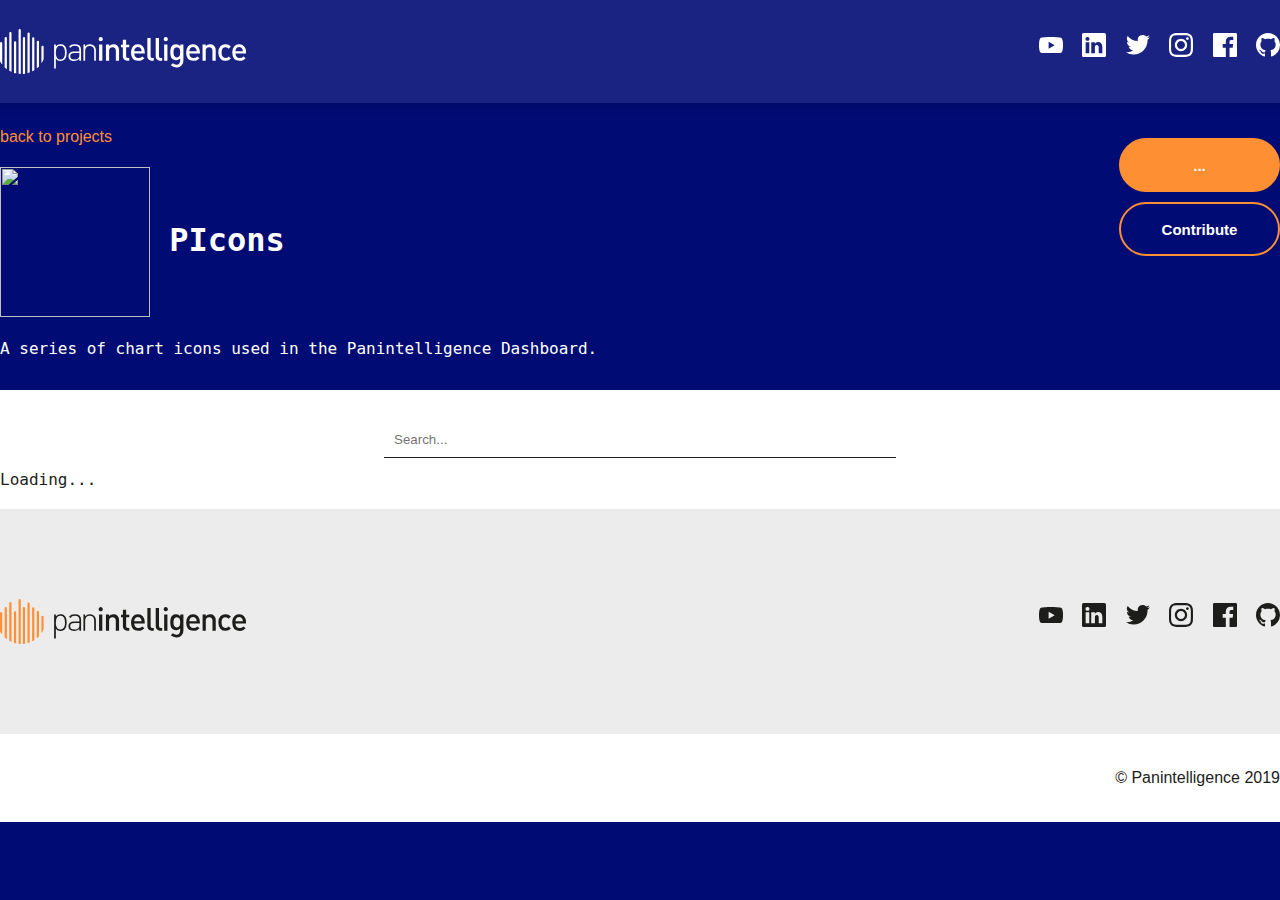
==== picons.html @ 9a56d72b "WIP" ====
<html>

<head>
    <link rel="stylesheet" href="/css/pan.css">
    <title>Picons - Panintelligence Open Source Home</title>
</head>

<body>
    <link href="" rel="stylesheet">
    <div class="header">
        <div class="header-content">
            <div class="logo">
                <a href="https://panintelligence.com"><img src="/images/logo.svg" width="246" height="45"
                        alt="Panintelligence"></a>
            </div>
            <div class="social">
                <a href="https://www.youtube.com/channel/UCTKHAY_NqZS5fNO_2GrLcGA" target="_blank">
                    <svg class="social-icon" xmlns="https://www.youtube.com/channel/UCTKHAY_NqZS5fNO_2GrLcGA"
                        viewBox="0 0 22.93 15.98" width="24">
                        <g id="Layer_2" data-name="Layer 2">
                            <g id="Layer_1-2" data-name="Layer 1">
                                <path id="path5068" class="cls-1"
                                    d="M11.47,0c-4.5,0-9,.34-10,1-2,1.38-2,12.54,0,13.92s18,1.38,20,0,2-12.54,0-13.92c-1-.69-5.49-1-10-1ZM9.19,4.65,15,8,9.19,11.33Z">
                                </path>
                            </g>
                        </g>
                    </svg>
                </a>
                <a href="https://www.linkedin.com/company/panintelligence" target="_blank">
                    <svg class="social-icon" xmlns="http://www.w3.org/2000/svg" viewBox="0 0 21.87 22" width="24">
                        <g id="Layer_2" data-name="Layer 2">
                            <g id="Layer_1-2" data-name="Layer 1">
                                <path id="path4157" class="cls-1"
                                    d="M1.62,0A1.59,1.59,0,0,0,0,1.57V20.43A1.59,1.59,0,0,0,1.62,22H20.25a1.6,1.6,0,0,0,1.62-1.57V1.57A1.6,1.6,0,0,0,20.25,0ZM5,3.69A1.72,1.72,0,1,1,5,7.12H5A1.72,1.72,0,1,1,5,3.69Zm9.74,4.56c2.17,0,3.79,1.42,3.79,4.47v5.7h-3.3V13.1c0-1.33-.47-2.25-1.67-2.25a1.82,1.82,0,0,0-1.7,1.22,2.4,2.4,0,0,0-.1.8v5.55H8.45s.05-9,0-9.94h3.31V9.89a3.27,3.27,0,0,1,3-1.64Zm-3,1.64,0,0h0ZM3.33,8.48h3.3v9.94H3.33V8.48Z">
                                </path>
                            </g>
                        </g>
                    </svg>
                </a>
                <a href="https://twitter.com/panintelligence" target="_blank">
                    <svg class="social-icon" xmlns="http://www.w3.org/2000/svg" viewBox="0 0 21.87 17.77" width="24">
                        <g id="Layer_2" data-name="Layer 2">
                            <g id="Layer_1-2" data-name="Layer 1">
                                <path id="path22" class="cls-1"
                                    d="M21.87,2.1a9,9,0,0,1-2.58.71,4.46,4.46,0,0,0,2-2.48,9.11,9.11,0,0,1-2.85,1.09,4.49,4.49,0,0,0-7.76,3.07,4.31,4.31,0,0,0,.12,1A12.78,12.78,0,0,1,1.52.82a4.51,4.51,0,0,0,1.39,6,4.5,4.5,0,0,1-2-.56v0a4.49,4.49,0,0,0,3.6,4.4,4.2,4.2,0,0,1-1.18.16,4.8,4.8,0,0,1-.85-.08A4.5,4.5,0,0,0,6.64,13.9a9,9,0,0,1-5.57,1.92A9.45,9.45,0,0,1,0,15.75a12.65,12.65,0,0,0,6.88,2A12.68,12.68,0,0,0,19.64,5c0-.2,0-.39,0-.58A9.32,9.32,0,0,0,21.86,2.1">
                                </path>
                            </g>
                        </g>
                    </svg>
                </a>
                <a href="https://www.instagram.com/panintelligencesoftware/" target="_blank">
                    <svg class="social-icon" xmlns="http://www.w3.org/2000/svg" viewBox="0 0 24 24" width="24">
                        <path
                            d="M12 0C8.74 0 8.333.015 7.053.072 5.775.132 4.905.333 4.14.63c-.789.306-1.459.717-2.126 1.384S.935 3.35.63 4.14C.333 4.905.131 5.775.072 7.053.012 8.333 0 8.74 0 12s.015 3.667.072 4.947c.06 1.277.261 2.148.558 2.913.306.788.717 1.459 1.384 2.126.667.666 1.336 1.079 2.126 1.384.766.296 1.636.499 2.913.558C8.333 23.988 8.74 24 12 24s3.667-.015 4.947-.072c1.277-.06 2.148-.262 2.913-.558.788-.306 1.459-.718 2.126-1.384.666-.667 1.079-1.335 1.384-2.126.296-.765.499-1.636.558-2.913.06-1.28.072-1.687.072-4.947s-.015-3.667-.072-4.947c-.06-1.277-.262-2.149-.558-2.913-.306-.789-.718-1.459-1.384-2.126C21.319 1.347 20.651.935 19.86.63c-.765-.297-1.636-.499-2.913-.558C15.667.012 15.26 0 12 0zm0 2.16c3.203 0 3.585.016 4.85.071 1.17.055 1.805.249 2.227.415.562.217.96.477 1.382.896.419.42.679.819.896 1.381.164.422.36 1.057.413 2.227.057 1.266.07 1.646.07 4.85s-.015 3.585-.074 4.85c-.061 1.17-.256 1.805-.421 2.227-.224.562-.479.96-.899 1.382-.419.419-.824.679-1.38.896-.42.164-1.065.36-2.235.413-1.274.057-1.649.07-4.859.07-3.211 0-3.586-.015-4.859-.074-1.171-.061-1.816-.256-2.236-.421-.569-.224-.96-.479-1.379-.899-.421-.419-.69-.824-.9-1.38-.165-.42-.359-1.065-.42-2.235-.045-1.26-.061-1.649-.061-4.844 0-3.196.016-3.586.061-4.861.061-1.17.255-1.814.42-2.234.21-.57.479-.96.9-1.381.419-.419.81-.689 1.379-.898.42-.166 1.051-.361 2.221-.421 1.275-.045 1.65-.06 4.859-.06l.045.03zm0 3.678c-3.405 0-6.162 2.76-6.162 6.162 0 3.405 2.76 6.162 6.162 6.162 3.405 0 6.162-2.76 6.162-6.162 0-3.405-2.76-6.162-6.162-6.162zM12 16c-2.21 0-4-1.79-4-4s1.79-4 4-4 4 1.79 4 4-1.79 4-4 4zm7.846-10.405c0 .795-.646 1.44-1.44 1.44-.795 0-1.44-.646-1.44-1.44 0-.794.646-1.439 1.44-1.439.793-.001 1.44.645 1.44 1.439z">
                        </path>
                    </svg>
                </a>
                <a href="https://www.facebook.com/panintelligencesoftware/" target="_blank">
                    <svg class="social-icon" xmlns="http://www.w3.org/2000/svg" viewBox="0 0 24 24" width="24">
                        <path
                            d="M22.676 0H1.324C.593 0 0 .593 0 1.324v21.352C0 23.408.593 24 1.324 24h11.494v-9.294H9.689v-3.621h3.129V8.41c0-3.099 1.894-4.785 4.659-4.785 1.325 0 2.464.097 2.796.141v3.24h-1.921c-1.5 0-1.792.721-1.792 1.771v2.311h3.584l-.465 3.63H16.56V24h6.115c.733 0 1.325-.592 1.325-1.324V1.324C24 .593 23.408 0 22.676 0">
                        </path>
                    </svg>
                </a>
                <a href="https://github.com/panintelligence" target="_blank">
                    <svg class="social-icon" class="octicon octicon-mark-github v-align-middle" height="32"
                        viewBox="0 0 16 16" version="1.1" width="32" aria-hidden="true">
                        <path fill-rule="evenodd"
                            d="M8 0C3.58 0 0 3.58 0 8c0 3.54 2.29 6.53 5.47 7.59.4.07.55-.17.55-.38 0-.19-.01-.82-.01-1.49-2.01.37-2.53-.49-2.69-.94-.09-.23-.48-.94-.82-1.13-.28-.15-.68-.52-.01-.53.63-.01 1.08.58 1.23.82.72 1.21 1.87.87 2.33.66.07-.52.28-.87.51-1.07-1.78-.2-3.64-.89-3.64-3.95 0-.87.31-1.59.82-2.15-.08-.2-.36-1.02.08-2.12 0 0 .67-.21 2.2.82.64-.18 1.32-.27 2-.27.68 0 1.36.09 2 .27 1.53-1.04 2.2-.82 2.2-.82.44 1.1.16 1.92.08 2.12.51.56.82 1.27.82 2.15 0 3.07-1.87 3.75-3.65 3.95.29.25.54.73.54 1.48 0 1.07-.01 1.93-.01 2.2 0 .21.15.46.55.38A8.013 8.013 0 0 0 16 8c0-4.42-3.58-8-8-8z">
                        </path>
                    </svg>
                </a>
            </div>
        </div>
    </div>
    <div class="banner flex">
        <div class="banner-item">
            <div><a href="/">back to projects</a></div>
            <h1><img id="banner-logo" src="images/projects/picons-logo.svg" /> PIcons</h1>
            <p>A series of chart icons used in the Panintelligence Dashboard.</p>
        </div>
        <div class="banner-item">
            <a id="download-btn" class="button block" href="#">...</a>
            <a id="contribute-btn" class="button secondary block" href="https://github.com/Panintelligence/picons">Contribute</a>
        </div>
    </div>
    <div class="content-container">
        <div class="content">
            <input id="search" type="text" class="searchbox" placeholder="Search..." />
        </div>
        <div id="glyphs" class="content">
            Loading...
        </div>
    </div>

    <div class="footer">
            <div class="footer-content">
                <div class="logo">
                    <a href="https://panintelligence.com"><img src="/images/footer-logo.svg" width="246" height="45"
                            alt="Panintelligence"></a>
                </div>
    
                <div class="social">
                    <a href="https://www.youtube.com/channel/UCTKHAY_NqZS5fNO_2GrLcGA" target="_blank">
                        <svg class="social-icon" xmlns="https://www.youtube.com/channel/UCTKHAY_NqZS5fNO_2GrLcGA"
                            viewBox="0 0 22.93 15.98" width="24">
                            <g id="Layer_2" data-name="Layer 2">
                                <g id="Layer_1-2" data-name="Layer 1">
                                    <path id="path5068" class="cls-1"
                                        d="M11.47,0c-4.5,0-9,.34-10,1-2,1.38-2,12.54,0,13.92s18,1.38,20,0,2-12.54,0-13.92c-1-.69-5.49-1-10-1ZM9.19,4.65,15,8,9.19,11.33Z">
                                    </path>
                                </g>
                            </g>
                        </svg>
                    </a>
                    <a href="https://www.linkedin.com/company/panintelligence" target="_blank">
                        <svg class="social-icon" xmlns="http://www.w3.org/2000/svg" viewBox="0 0 21.87 22" width="24">
                            <g id="Layer_2" data-name="Layer 2">
                                <g id="Layer_1-2" data-name="Layer 1">
                                    <path id="path4157" class="cls-1"
                                        d="M1.62,0A1.59,1.59,0,0,0,0,1.57V20.43A1.59,1.59,0,0,0,1.62,22H20.25a1.6,1.6,0,0,0,1.62-1.57V1.57A1.6,1.6,0,0,0,20.25,0ZM5,3.69A1.72,1.72,0,1,1,5,7.12H5A1.72,1.72,0,1,1,5,3.69Zm9.74,4.56c2.17,0,3.79,1.42,3.79,4.47v5.7h-3.3V13.1c0-1.33-.47-2.25-1.67-2.25a1.82,1.82,0,0,0-1.7,1.22,2.4,2.4,0,0,0-.1.8v5.55H8.45s.05-9,0-9.94h3.31V9.89a3.27,3.27,0,0,1,3-1.64Zm-3,1.64,0,0h0ZM3.33,8.48h3.3v9.94H3.33V8.48Z">
                                    </path>
                                </g>
                            </g>
                        </svg>
                    </a>
                    <a href="https://twitter.com/panintelligence" target="_blank">
                        <svg class="social-icon" xmlns="http://www.w3.org/2000/svg" viewBox="0 0 21.87 17.77" width="24">
                            <g id="Layer_2" data-name="Layer 2">
                                <g id="Layer_1-2" data-name="Layer 1">
                                    <path id="path22" class="cls-1"
                                        d="M21.87,2.1a9,9,0,0,1-2.58.71,4.46,4.46,0,0,0,2-2.48,9.11,9.11,0,0,1-2.85,1.09,4.49,4.49,0,0,0-7.76,3.07,4.31,4.31,0,0,0,.12,1A12.78,12.78,0,0,1,1.52.82a4.51,4.51,0,0,0,1.39,6,4.5,4.5,0,0,1-2-.56v0a4.49,4.49,0,0,0,3.6,4.4,4.2,4.2,0,0,1-1.18.16,4.8,4.8,0,0,1-.85-.08A4.5,4.5,0,0,0,6.64,13.9a9,9,0,0,1-5.57,1.92A9.45,9.45,0,0,1,0,15.75a12.65,12.65,0,0,0,6.88,2A12.68,12.68,0,0,0,19.64,5c0-.2,0-.39,0-.58A9.32,9.32,0,0,0,21.86,2.1">
                                    </path>
                                </g>
                            </g>
                        </svg>
                    </a>
                    <a href="https://www.instagram.com/panintelligencesoftware/" target="_blank">
                        <svg class="social-icon" xmlns="http://www.w3.org/2000/svg" viewBox="0 0 24 24" width="24">
                            <path
                                d="M12 0C8.74 0 8.333.015 7.053.072 5.775.132 4.905.333 4.14.63c-.789.306-1.459.717-2.126 1.384S.935 3.35.63 4.14C.333 4.905.131 5.775.072 7.053.012 8.333 0 8.74 0 12s.015 3.667.072 4.947c.06 1.277.261 2.148.558 2.913.306.788.717 1.459 1.384 2.126.667.666 1.336 1.079 2.126 1.384.766.296 1.636.499 2.913.558C8.333 23.988 8.74 24 12 24s3.667-.015 4.947-.072c1.277-.06 2.148-.262 2.913-.558.788-.306 1.459-.718 2.126-1.384.666-.667 1.079-1.335 1.384-2.126.296-.765.499-1.636.558-2.913.06-1.28.072-1.687.072-4.947s-.015-3.667-.072-4.947c-.06-1.277-.262-2.149-.558-2.913-.306-.789-.718-1.459-1.384-2.126C21.319 1.347 20.651.935 19.86.63c-.765-.297-1.636-.499-2.913-.558C15.667.012 15.26 0 12 0zm0 2.16c3.203 0 3.585.016 4.85.071 1.17.055 1.805.249 2.227.415.562.217.96.477 1.382.896.419.42.679.819.896 1.381.164.422.36 1.057.413 2.227.057 1.266.07 1.646.07 4.85s-.015 3.585-.074 4.85c-.061 1.17-.256 1.805-.421 2.227-.224.562-.479.96-.899 1.382-.419.419-.824.679-1.38.896-.42.164-1.065.36-2.235.413-1.274.057-1.649.07-4.859.07-3.211 0-3.586-.015-4.859-.074-1.171-.061-1.816-.256-2.236-.421-.569-.224-.96-.479-1.379-.899-.421-.419-.69-.824-.9-1.38-.165-.42-.359-1.065-.42-2.235-.045-1.26-.061-1.649-.061-4.844 0-3.196.016-3.586.061-4.861.061-1.17.255-1.814.42-2.234.21-.57.479-.96.9-1.381.419-.419.81-.689 1.379-.898.42-.166 1.051-.361 2.221-.421 1.275-.045 1.65-.06 4.859-.06l.045.03zm0 3.678c-3.405 0-6.162 2.76-6.162 6.162 0 3.405 2.76 6.162 6.162 6.162 3.405 0 6.162-2.76 6.162-6.162 0-3.405-2.76-6.162-6.162-6.162zM12 16c-2.21 0-4-1.79-4-4s1.79-4 4-4 4 1.79 4 4-1.79 4-4 4zm7.846-10.405c0 .795-.646 1.44-1.44 1.44-.795 0-1.44-.646-1.44-1.44 0-.794.646-1.439 1.44-1.439.793-.001 1.44.645 1.44 1.439z">
                            </path>
                        </svg>
                    </a>
                    <a href="https://www.facebook.com/panintelligencesoftware/" target="_blank">
                        <svg class="social-icon" xmlns="http://www.w3.org/2000/svg" viewBox="0 0 24 24" width="24">
                            <path
                                d="M22.676 0H1.324C.593 0 0 .593 0 1.324v21.352C0 23.408.593 24 1.324 24h11.494v-9.294H9.689v-3.621h3.129V8.41c0-3.099 1.894-4.785 4.659-4.785 1.325 0 2.464.097 2.796.141v3.24h-1.921c-1.5 0-1.792.721-1.792 1.771v2.311h3.584l-.465 3.63H16.56V24h6.115c.733 0 1.325-.592 1.325-1.324V1.324C24 .593 23.408 0 22.676 0">
                            </path>
                        </svg>
                    </a>
                    <a href="https://github.com/panintelligence" target="_blank">
                        <svg class="social-icon" class="octicon octicon-mark-github v-align-middle" height="32"
                            viewBox="0 0 16 16" version="1.1" width="32" aria-hidden="true">
                            <path fill-rule="evenodd"
                                d="M8 0C3.58 0 0 3.58 0 8c0 3.54 2.29 6.53 5.47 7.59.4.07.55-.17.55-.38 0-.19-.01-.82-.01-1.49-2.01.37-2.53-.49-2.69-.94-.09-.23-.48-.94-.82-1.13-.28-.15-.68-.52-.01-.53.63-.01 1.08.58 1.23.82.72 1.21 1.87.87 2.33.66.07-.52.28-.87.51-1.07-1.78-.2-3.64-.89-3.64-3.95 0-.87.31-1.59.82-2.15-.08-.2-.36-1.02.08-2.12 0 0 .67-.21 2.2.82.64-.18 1.32-.27 2-.27.68 0 1.36.09 2 .27 1.53-1.04 2.2-.82 2.2-.82.44 1.1.16 1.92.08 2.12.51.56.82 1.27.82 2.15 0 3.07-1.87 3.75-3.65 3.95.29.25.54.73.54 1.48 0 1.07-.01 1.93-.01 2.2 0 .21.15.46.55.38A8.013 8.013 0 0 0 16 8c0-4.42-3.58-8-8-8z">
                            </path>
                        </svg>
                    </a>
                </div>
            </div>
        </div>
        <footer>
            <div class="footer-content">
                <div class="copyright-text">
                    &copy; Panintelligence 2019
                </div>
            </div>
        </footer>
    <script src="js/utils.js"></script>
    <script src="js/github.js"></script>
    <script src="js/picons.js"></script>
</body>

</html>
---- css/pan.css ----
* {
    box-sizing: border-box;
}

body {
    background: #000B73;
    color: #1D1D1B;
    font-family: "Source Sans Pro", sans-serif;
    font-size: 16px;
    font-weight: 300;
    padding:0;
    margin:0;
    color: #fff;
}

a {
    font-family: "Source Sans Pro", sans-serif;
    color: #FF8F33;
    text-decoration: none;
}

a:hover {
    text-decoration: underline;
}

img {
    vertical-align: middle;
    border-style: none;
}

a.button {
    cursor: pointer;
    background: #FF8F33;
    color: #fff;
    border: 2px solid #FF8F33;
    line-height: 52px;
    font-weight: 700;

    display:inline-block;

    height: 54px;
    min-width: 161px;
    text-align: center;
    padding: 0;
    font-size: 15px;

    border-radius: 27px;
    -webkit-border-radius: 27px;
    -moz-border-radius: 27px;
}

a.button.secondary:hover,
a.button:hover {
    background: #fff;
    color: #FF8F33;
}

a.button.secondary {
    background: transparent;
}

a.button.block {
    display: block;
    margin: 10px 0;
}

.flex {
    display: flex;
    justify-content: space-between;
}

.header {
    padding: 29px 0;
    background: rgba(255, 255, 255, 0.1);
    -webkit-box-shadow: 0 0 10px 4px rgba(0, 0, 0, 0.1);
    -moz-box-shadow: 0 0 10px 4px rgba(0, 0, 0, 0.1);
    box-shadow: 0 0 10px 4px rgba(0, 0, 0, 0.1);
}

.header a {
    -moz-transition: all 0.2s;
    -o-transition: all 0.2s;
    -webkit-transition: all 0.2s;
    transition: all 0.2s;
}

.header-content {
    display: flex;
    justify-content: space-between;
    max-width: 1380px;
    margin-left: auto;
    margin-right: auto;
}

.header .logo {
    font-size:28px;
    font-weight: 100;
}

.banner {
    font-family: monospace, sans-serif;
    max-width: 1380px;
    margin-top: 25px;
    margin-left: auto;
    margin-right: auto;
    padding-bottom: 16px;
}

.banner-items {
    display: inline-block;
}

.banner img {
    width:150px;
    height:150px;
}

.social > a {
    display: inline-block;
    vertical-align: middle;
    margin-left: 15px;
}

.social-icon:hover {
    fill: #FF8F33;
}

.social-icon {
    fill: #fff;
    width: 24px;
    -moz-transition: all 0.3s;
    -o-transition: all 0.3s;
    -webkit-transition: all 0.3s;
    transition: all 0.3s;
}

.content-container,
.projects {
    font-family: monospace, sans-serif;
    background: #fff;
    padding: 20px 0px;
}

.projects {
    margin-top: 80px;
}

.projects-content {
    max-width: 1380px;
    margin-left: auto;
    margin-right: auto;
    color: #1D1D1B;
    display: flex;
    justify-content: space-evenly;
}

.project {
    width: 256px;
    text-align: center;
}

.project > .logo {
    text-align: center;
    display: block;
    margin-left:auto;
    margin-right:auto;
    border-radius: 50%;
    padding-top: 30px;
    margin-bottom: 20px;
    color: #363636;
}

.project > .logo > div {
    color: #FF8F33;
    margin-top: 5px;
}

.project > .logo > div:hover {
    text-decoration: underline;
}

.project > .logo > img {
    width:150px;
    height:150px;
    display: block;
    margin-left:auto;
    margin-right:auto;
    fill: #363636;
}

.content {
    max-width: 1380px;
    margin-left: auto;
    margin-right: auto;
    color: #1D1D1B;
    display: flex;
    flex-wrap: wrap;
}

[class^="picons-charts-"], [class*=" picons-charts-"] {
    font-size:5em;
}

.glyph-box {
    display:inline-block;
    margin:16px 0;
    padding:16px;
    width:200px;
    text-align: center;
    color:#777777;

    -moz-transition: all 0.2s;
    -o-transition: all 0.2s;
    -webkit-transition: all 0.2s;
    transition: all 0.2s;

    background: rgba(255, 255, 255, 0.1);
    -webkit-box-shadow: 0 0 10px 4px rgba(0, 0, 0, 0.1);
    -moz-box-shadow: 0 0 10px 4px rgba(0, 0, 0, 0.1);
    box-shadow: 0 0 10px 4px rgba(0, 0, 0, 0.1);
}

.glyph-box:hover {
    color:black;
    background: rgba(255, 255, 255, 0.1);
    -webkit-box-shadow: 10px 10px 10px 4px rgba(0, 0, 0, 0.1);
    -moz-box-shadow: 10px 10px 10px 4px rgba(0, 0, 0, 0.1);
    box-shadow: 10px 10px 10px 4px rgba(0, 0, 0, 0.1);
}

.glyph-name {
    font-family: 'Monospace';
    min-height: 70px;
    padding:16px;
}

.glyph-code {
    background: white;
    padding: 16px;
    width:168px;
    min-height:64px;
    font-size: 10px;
    border:0;
}

input.searchbox {
    width: 512px;
    display: block;
    padding: 10px;
    border: 0;
    border-bottom: 1px solid #1D1D1B;
    color: #1D1D1B;
    margin: 12px auto;
    outline: 0;
}

.footer {
    background: #ECECEC;
    padding: 90px 0;
}

.footer-content {
    display: flex;
    justify-content: space-between;
    max-width: 1380px;
    margin-left: auto;
    margin-right: auto;
}

.footer-content .social svg{
    color: #1D1D1B;
    fill: #1D1D1B;
}

footer {
    background: #fff;
}

footer > .footer-content {
    display: flex;
    justify-content: flex-end;
    padding: 35px 0;
}

.copyright-text {
    color: #1D1D1B;
}
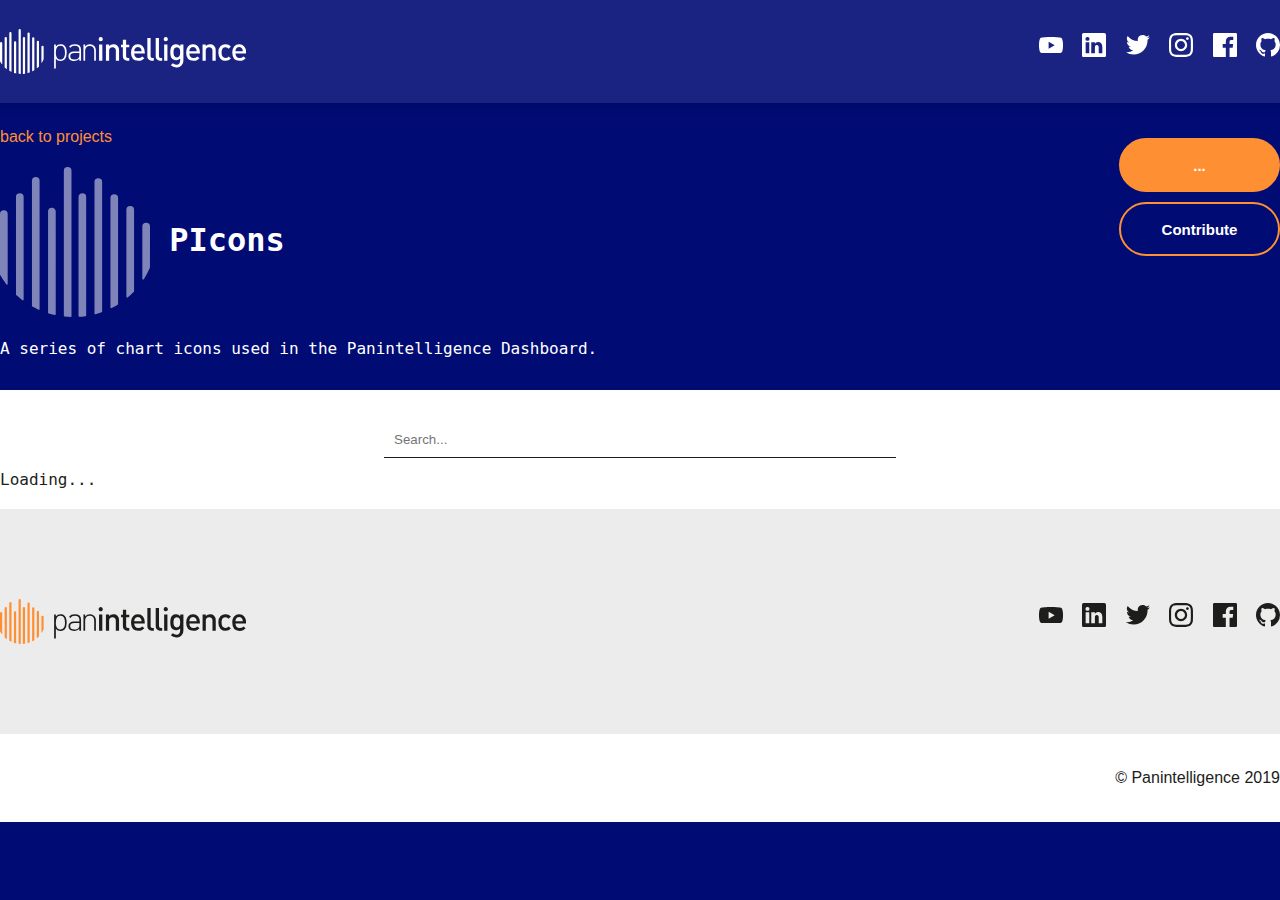
==== commit 870c0cf5: "Added placeholder logo and a loading message" ====
--- a/picons.html
+++ b/picons.html
@@ -76,7 +76,7 @@
     <div class="banner flex">
         <div class="banner-item">
             <div><a href="/">back to projects</a></div>
-            <h1><img id="banner-logo" src="images/projects/picons-logo.svg" /> PIcons</h1>
+            <h1><img id="banner-logo" src="images/logo-placeholder.svg" /> PIcons</h1>
             <p>A series of chart icons used in the Panintelligence Dashboard.</p>
         </div>
         <div class="banner-item">
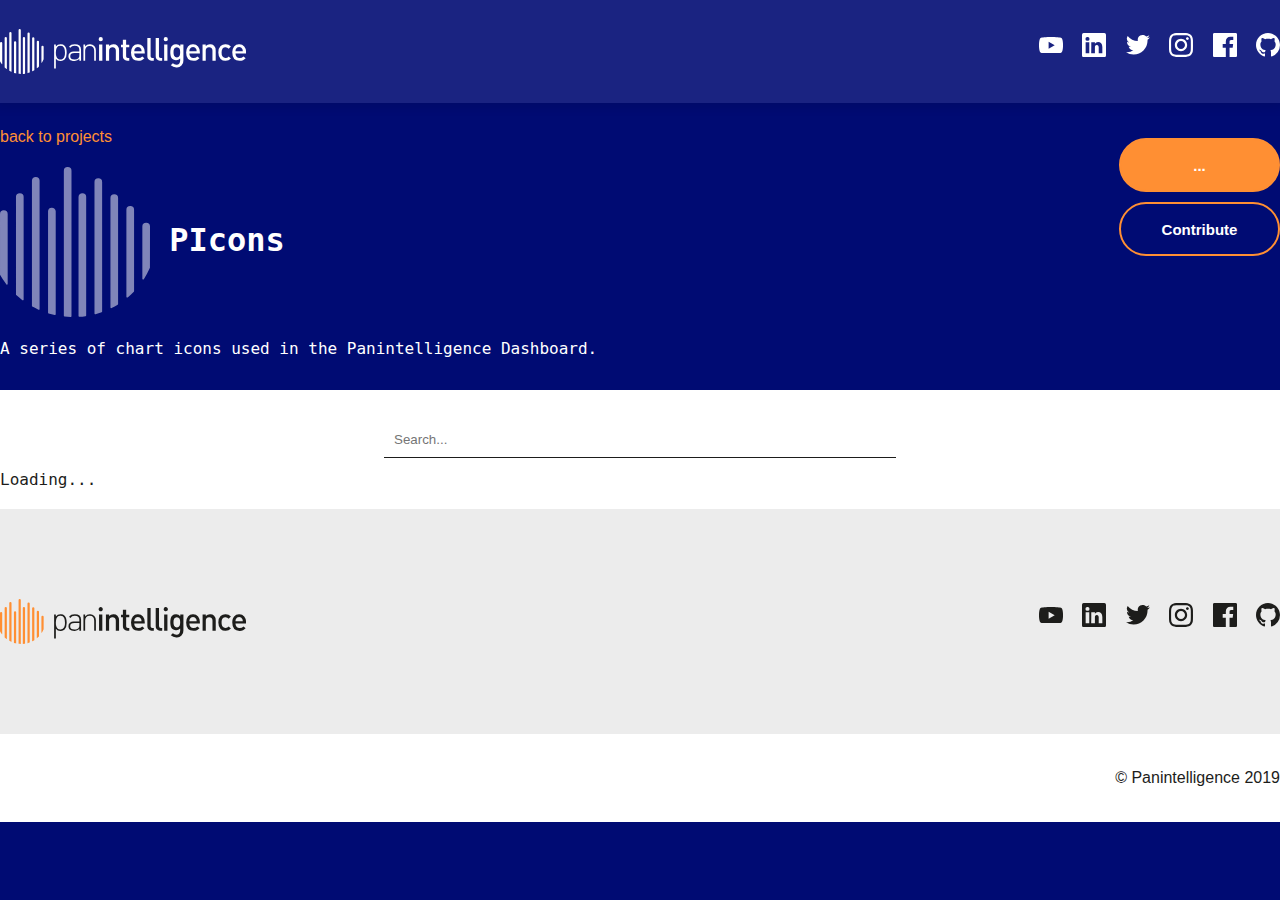
==== commit 628ace63: "Added way to get icons from the multiple CSS files" ====
--- a/picons.html
+++ b/picons.html
@@ -6,6 +6,7 @@
 </head>
 
 <body>
+    <link href="" rel="stylesheet">
     <link href="" rel="stylesheet">
     <div class="header">
         <div class="header-content">
--- a/css/pan.css
+++ b/css/pan.css
@@ -197,6 +197,7 @@
     flex-wrap: wrap;
 }
 
+[class^="picons-data-"], [class*=" picons-data-"],
 [class^="picons-charts-"], [class*=" picons-charts-"] {
     font-size:5em;
 }
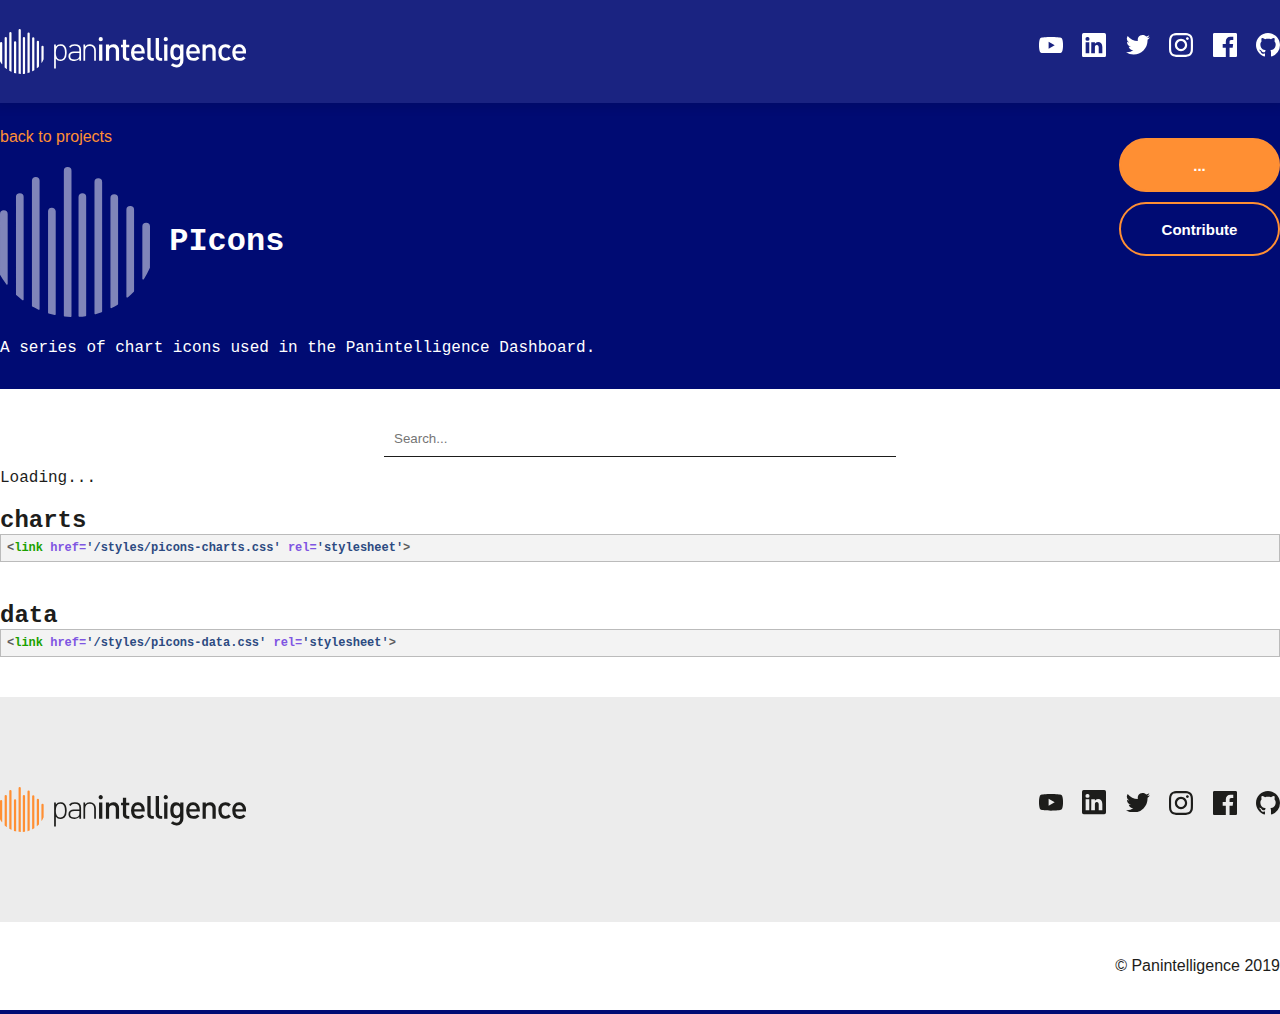
==== commit 1766c3a1: "Visually splitting each iconset" ====
--- a/picons.html
+++ b/picons.html
@@ -90,7 +90,7 @@
             <input id="search" type="text" class="searchbox" placeholder="Search..." />
         </div>
         <div id="glyphs" class="content">
-            Loading...
+            <div id="loading-msg">Loading...</div>
         </div>
     </div>
 
@@ -160,14 +160,14 @@
                     </a>
                 </div>
             </div>
+    </div>
+    <footer>
+        <div class="footer-content">
+            <div class="copyright-text">
+                &copy; Panintelligence 2019
+            </div>
         </div>
-        <footer>
-            <div class="footer-content">
-                <div class="copyright-text">
-                    &copy; Panintelligence 2019
-                </div>
-            </div>
-        </footer>
+    </footer>
     <script src="js/utils.js"></script>
     <script src="js/github.js"></script>
     <script src="js/picons.js"></script>
--- a/css/pan.css
+++ b/css/pan.css
@@ -193,6 +193,9 @@
     margin-left: auto;
     margin-right: auto;
     color: #1D1D1B;
+}
+
+.iconset-section-icons {
     display: flex;
     flex-wrap: wrap;
 }
@@ -285,4 +288,30 @@
 
 .copyright-text {
     color: #1D1D1B;
+}
+
+.hide {
+    display: none;
+}
+
+
+code.css-link{
+    display: block;
+    background: #f3f3f3;
+    font-size: 0.5em;
+    padding: 6px;
+    border: 1px solid #bbbbbb;
+    color: #5d5d5d;
+}
+
+.syntax-tag {
+    color: #1ba100;
+}
+
+.syntax-property {
+    color: #7f55e2;
+}
+
+.syntax-string {
+    color: #2c4a81;
 }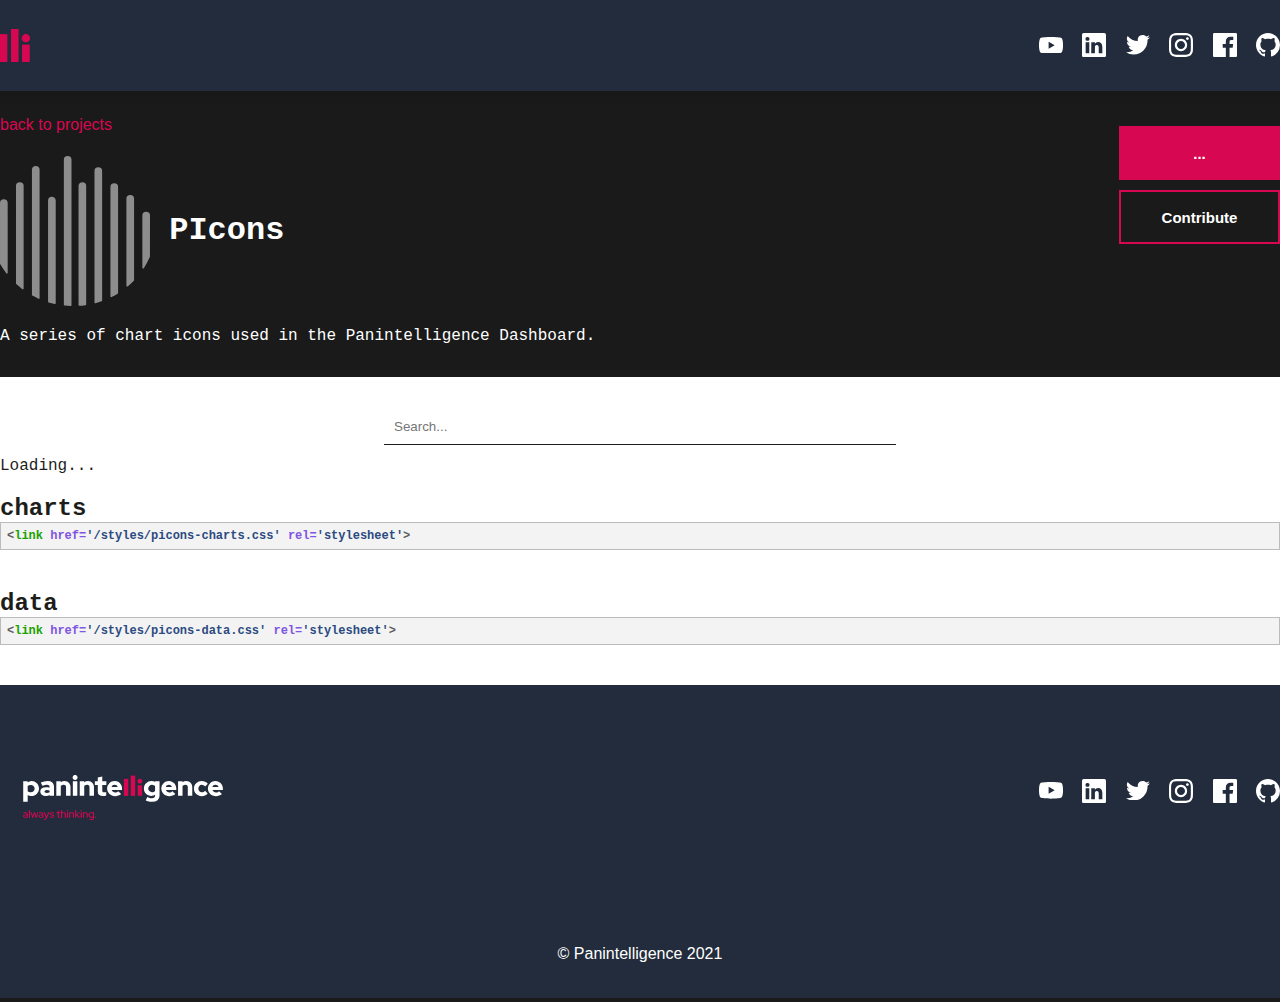
==== commit 2fcb3300: "Restricting projects. Updated branding" ====
--- a/picons.html
+++ b/picons.html
@@ -11,7 +11,7 @@
     <div class="header">
         <div class="header-content">
             <div class="logo">
-                <a href="https://panintelligence.com"><img src="/images/logo.svg" width="246" height="45"
+                <a href="https://panintelligence.com"><img src="/images/logo.svg" width="30"
                         alt="Panintelligence"></a>
             </div>
             <div class="social">
@@ -164,7 +164,7 @@
     <footer>
         <div class="footer-content">
             <div class="copyright-text">
-                &copy; Panintelligence 2019
+                &copy; Panintelligence 2021
             </div>
         </div>
     </footer>
--- a/css/pan.css
+++ b/css/pan.css
@@ -3,8 +3,7 @@
 }
 
 body {
-    background: #000B73;
-    color: #1D1D1B;
+    background: #1a1a1a;
     font-family: "Source Sans Pro", sans-serif;
     font-size: 16px;
     font-weight: 300;
@@ -15,7 +14,7 @@
 
 a {
     font-family: "Source Sans Pro", sans-serif;
-    color: #FF8F33;
+    color: #d80751;
     text-decoration: none;
 }
 
@@ -30,9 +29,9 @@
 
 a.button {
     cursor: pointer;
-    background: #FF8F33;
+    background: #d80751;
     color: #fff;
-    border: 2px solid #FF8F33;
+    border: 2px solid #d80751;
     line-height: 52px;
     font-weight: 700;
 
@@ -43,16 +42,12 @@
     text-align: center;
     padding: 0;
     font-size: 15px;
-
-    border-radius: 27px;
-    -webkit-border-radius: 27px;
-    -moz-border-radius: 27px;
 }
 
 a.button.secondary:hover,
 a.button:hover {
-    background: #fff;
-    color: #FF8F33;
+    background: #8d175c;
+    border: 2px solid #8d175c;
 }
 
 a.button.secondary {
@@ -64,6 +59,14 @@
     margin: 10px 0;
 }
 
+.banner,
+.header-content,
+.projects-content,
+.footer-content,
+.content {
+    max-width: 1380px;
+}
+
 .flex {
     display: flex;
     justify-content: space-between;
@@ -71,7 +74,7 @@
 
 .header {
     padding: 29px 0;
-    background: rgba(255, 255, 255, 0.1);
+    background: #222c3c;
     -webkit-box-shadow: 0 0 10px 4px rgba(0, 0, 0, 0.1);
     -moz-box-shadow: 0 0 10px 4px rgba(0, 0, 0, 0.1);
     box-shadow: 0 0 10px 4px rgba(0, 0, 0, 0.1);
@@ -87,7 +90,6 @@
 .header-content {
     display: flex;
     justify-content: space-between;
-    max-width: 1380px;
     margin-left: auto;
     margin-right: auto;
 }
@@ -99,7 +101,6 @@
 
 .banner {
     font-family: monospace, sans-serif;
-    max-width: 1380px;
     margin-top: 25px;
     margin-left: auto;
     margin-right: auto;
@@ -122,7 +123,7 @@
 }
 
 .social-icon:hover {
-    fill: #FF8F33;
+    fill: #d80751;
 }
 
 .social-icon {
@@ -146,10 +147,9 @@
 }
 
 .projects-content {
-    max-width: 1380px;
-    margin-left: auto;
-    margin-right: auto;
-    color: #1D1D1B;
+    margin-left: auto;
+    margin-right: auto;
+    color: #182233;
     display: flex;
     justify-content: space-evenly;
 }
@@ -171,7 +171,7 @@
 }
 
 .project > .logo > div {
-    color: #FF8F33;
+    color: #d80751;
     margin-top: 5px;
 }
 
@@ -189,7 +189,6 @@
 }
 
 .content {
-    max-width: 1380px;
     margin-left: auto;
     margin-right: auto;
     color: #1D1D1B;
@@ -236,6 +235,7 @@
     font-family: 'Monospace';
     min-height: 70px;
     padding:16px;
+    word-break: break-all;
 }
 
 .glyph-code {
@@ -259,35 +259,38 @@
 }
 
 .footer {
-    background: #ECECEC;
+    background: #222c3c;
     padding: 90px 0;
 }
 
 .footer-content {
     display: flex;
     justify-content: space-between;
-    max-width: 1380px;
     margin-left: auto;
     margin-right: auto;
 }
 
 .footer-content .social svg{
-    color: #1D1D1B;
-    fill: #1D1D1B;
+    color: #fff;
+    fill: #fff;
+}
+
+.footer-content .social svg:hover {
+    fill: #d80751;
 }
 
 footer {
-    background: #fff;
+    background: #222c3c;
 }
 
 footer > .footer-content {
     display: flex;
-    justify-content: flex-end;
+    justify-content: center;
     padding: 35px 0;
 }
 
 .copyright-text {
-    color: #1D1D1B;
+    color: #fff;
 }
 
 .hide {
@@ -314,4 +317,4 @@
 
 .syntax-string {
     color: #2c4a81;
-}+}
